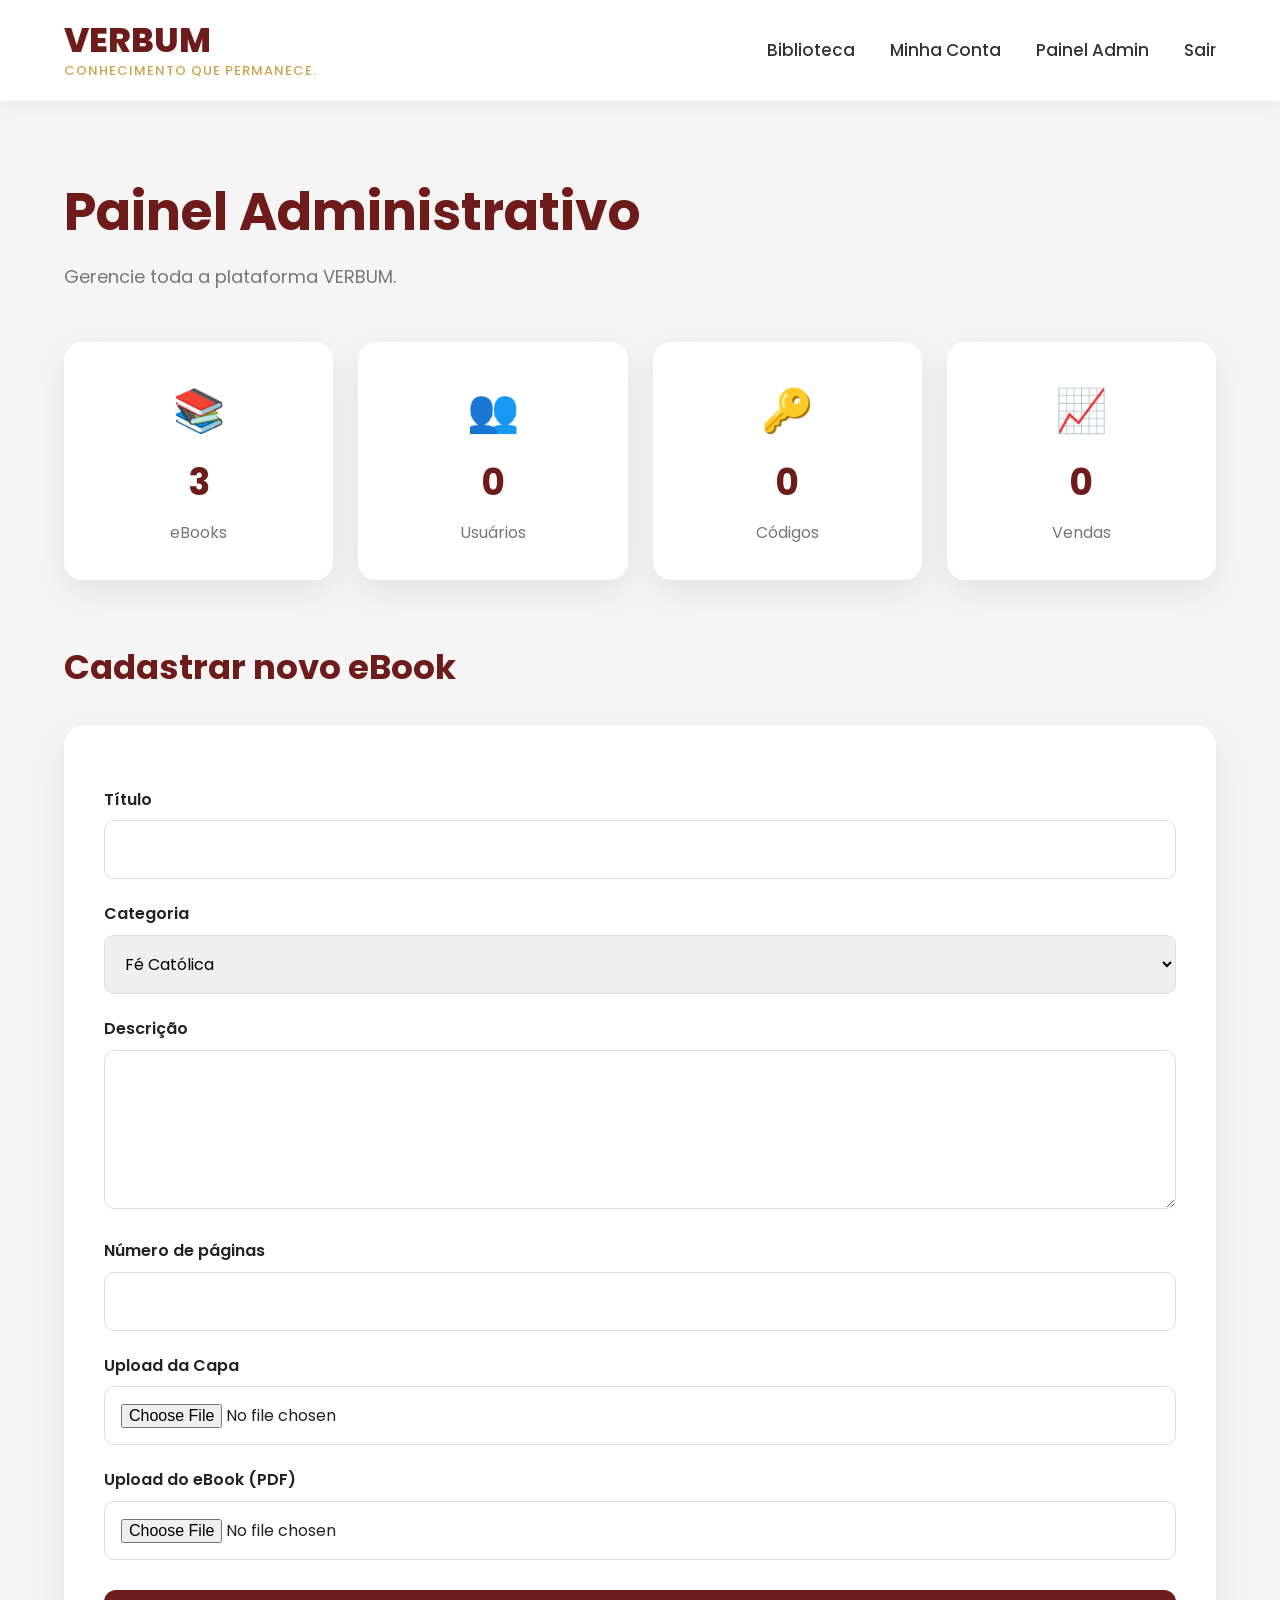
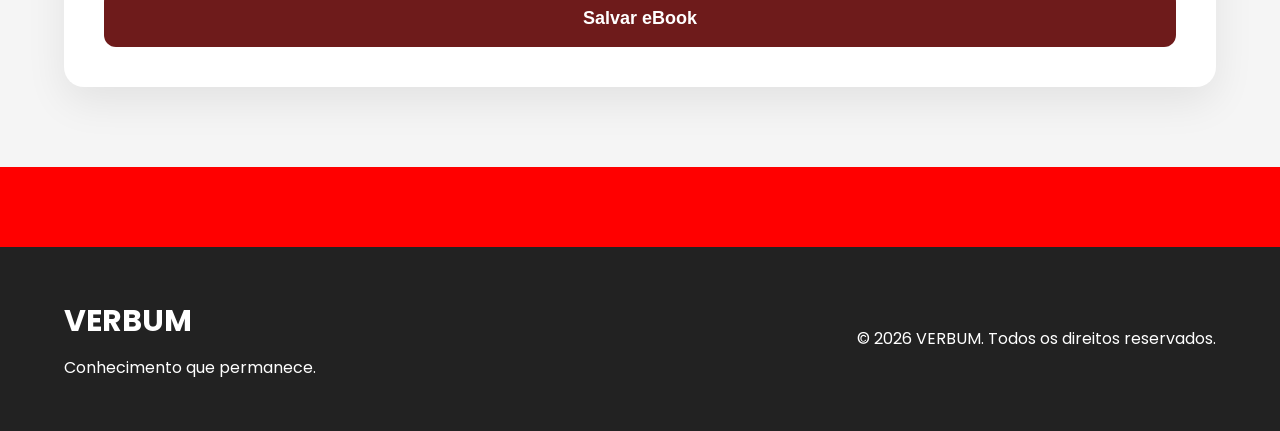
==== adm.html @ 50558626 "Update adm.html" ====
<!DOCTYPE html>
<html lang="pt-BR">

<head>

<meta charset="UTF-8">
<meta name="viewport" content="width=device-width, initial-scale=1.0">

<title>Painel Administrativo | VERBUM</title>

<link rel="preconnect" href="https://fonts.googleapis.com">
<link rel="preconnect" href="https://fonts.gstatic.com" crossorigin>

<link href="https://fonts.googleapis.com/css2?family=Poppins:wght@300;400;500;600;700;800&display=swap" rel="stylesheet">

<link rel="stylesheet" href="css/style.css">
<link rel="stylesheet" href="css/adm.css">

</head>

<body>

<header>

<div class="container">

<div class="logo">

VERBUM

<span>Conhecimento que permanece.</span>

</div>

<nav>

<a href="biblioteca.html">Biblioteca</a>

<a href="perfil.html">Minha Conta</a>

<a href="#" class="active">Painel Admin</a>

<a href="#" onclick="logoutAdmin()">Sair</a>

</nav>

</div>

</header>

<section class="admin">

<div class="container">

<h1>

Painel Administrativo

</h1>

<p>

Gerencie toda a plataforma VERBUM.

</p>

<div class="dashboard">

<div class="card">

<h2>📚</h2>

<h3>3</h3>

<p>eBooks</p>

</div>

<div class="card">

<h2>👥</h2>

<h3>0</h3>

<p>Usuários</p>

</div>

<div class="card">

<h2>🔑</h2>

<h3>0</h3>

<p>Códigos</p>

</div>

<div class="card">

<h2>📈</h2>

<h3>0</h3>

<p>Vendas</p>

</div>

</div>

<h2 class="section-title">

Cadastrar novo eBook

</h2>

<form class="ebook-form">

<label>Título</label>

<input type="text">

<label>Categoria</label>

<select>

<option>Fé Católica</option>

<option>Finanças</option>

<option>Tecnologia</option>

<option>Inteligência Artificial</option>

<option>Família</option>

</select>

<label>Descrição</label>

<textarea rows="5"></textarea>

<label>Número de páginas</label>

<input type="number">

<label>Upload da Capa</label>

<input type="file">

<label>Upload do eBook (PDF)</label>

<input type="file">

<button type="submit">

Salvar eBook

</button>

</form>

</div>

</section>

<footer>

<div class="container">

<div>

<h3>VERBUM</h3>

<p>Conhecimento que permanece.</p>

</div>

<div>

<p>© 2026 VERBUM. Todos os direitos reservados.</p>

</div>

</div>

</footer>
<script>

if(sessionStorage.getItem("adminLogado") !== "true"){

    window.location.href="adm-login.html";
  

}
  <script>

function logoutAdmin(){

    sessionStorage.removeItem("adminLogado");

    window.location.href="adm-login.html";

}
    ...

<script src="js/admin-login.js"></script>
<script src="js/admin.js"></script>

</body>

</html>
---- css/style.css ----
/* ===========================
   VERBUM
   Conhecimento que permanece.
=========================== */

*{
margin:0;
padding:0;
box-sizing:border-box;
}

body{

font-family:'Poppins',sans-serif;

background:#F8F8F8;

color:#222;

line-height:1.6;

}

.container{

width:90%;

max-width:1200px;

margin:auto;

}

header{

background:white;

position:fixed;

width:100%;

top:0;

left:0;

z-index:1000;

box-shadow:0 5px 20px rgba(0,0,0,.05);

}

header .container{

display:flex;

justify-content:space-between;

align-items:center;

padding:22px 0;

}

.logo{

font-size:34px;

font-weight:800;

color:#6E1B1B;

display:flex;

flex-direction:column;

}

.logo span{

font-size:12px;

font-weight:400;

color:#888;

letter-spacing:2px;

text-transform:uppercase;

}

nav{

display:flex;

align-items:center;

gap:30px;

}

nav a{

text-decoration:none;

color:#333;

font-weight:500;

transition:.3s;

}

nav a:hover{

color:#6E1B1B;

}

.btn{

background:#C8A44D;

color:white !important;

padding:12px 24px;

border-radius:8px;

}

.hero{

padding:180px 0 120px;

background:linear-gradient(135deg,#ffffff,#f4f4f4);

text-align:center;

}

.hero h1{

font-size:64px;

line-height:1.1;

color:#6E1B1B;

margin-bottom:30px;

}

.hero p{

max-width:700px;

margin:auto;

font-size:22px;

color:#666;

margin-bottom:50px;

}

.buttons{

display:flex;

justify-content:center;

gap:20px;

flex-wrap:wrap;

}
.primary{

display:inline-block;

padding:18px 38px;

background:#6E1B1B;

color:white;

text-decoration:none;

border-radius:10px;

font-weight:600;

transition:.3s;

}

.primary:hover{

background:#541414;

transform:translateY(-2px);

}

.secondary{

display:inline-block;

padding:18px 38px;

border:2px solid #6E1B1B;

color:#6E1B1B;

text-decoration:none;

border-radius:10px;

font-weight:600;

transition:.3s;

}

.secondary:hover{

background:#6E1B1B;

color:white;

}

.features{

padding:100px 0;

background:white;

}

.features h2{

text-align:center;

font-size:42px;

margin-bottom:60px;

color:#6E1B1B;

}

.cards{

display:grid;

grid-template-columns:repeat(auto-fit,minmax(280px,1fr));

gap:30px;

}

.card{

background:white;

padding:40px;

border-radius:18px;

box-shadow:0 12px 35px rgba(0,0,0,.08);

transition:.3s;

text-align:center;

}

.card:hover{

transform:translateY(-8px);

}

.icon{

font-size:55px;

margin-bottom:25px;

}

.card h3{

font-size:24px;

margin-bottom:15px;

}

.card p{

color:#666;

}
.showcase{

padding:120px 0;

background:#F5F5F5;

}

.showcase .container{

display:flex;

justify-content:space-between;

align-items:center;

gap:80px;

flex-wrap:wrap;

}

.left{

flex:1;

}

.left h2{

font-size:48px;

color:#6E1B1B;

margin-bottom:25px;

}

.left p{

font-size:20px;

color:#666;

margin-bottom:40px;

line-height:1.8;

}

.right{

flex:1;

display:flex;

justify-content:center;

}

.book{

width:320px;

height:430px;

background:linear-gradient(145deg,#6E1B1B,#8B2323);

border-radius:18px;

display:flex;

justify-content:center;

align-items:center;

font-size:120px;

color:white;

box-shadow:0 25px 60px rgba(0,0,0,.2);

}

footer{

background:#222;

color:white;

padding:50px 0;

margin-top:80px;

}

footer .container{

display:flex;

justify-content:space-between;

align-items:center;

flex-wrap:wrap;

gap:20px;

}

footer h3{

font-size:30px;

margin-bottom:10px;

}

@media(max-width:900px){

header .container{

flex-direction:column;

gap:20px;

}

nav{

flex-wrap:wrap;

justify-content:center;

}

.hero h1{

font-size:42px;

}

.hero p{

font-size:18px;

}

.showcase .container{

flex-direction:column;

}

.left h2{

font-size:36px;

text-align:center;

}

.left p{

text-align:center;

}

.buttons{

flex-direction:column;

align-items:center;

}

}
/*=============================
      MAIS VENDIDOS
==============================*/

.best-sellers{

padding:100px 0;

background:white;

}

.best-sellers h2{

text-align:center;

font-size:42px;

color:#6E1B1B;

margin-bottom:60px;

}

.books{

display:grid;

grid-template-columns:repeat(auto-fit,minmax(220px,1fr));

gap:30px;

}

.book-card{

background:white;

border-radius:18px;

overflow:hidden;

box-shadow:0 15px 40px rgba(0,0,0,.08);

transition:.3s;

}

.book-card:hover{

transform:translateY(-10px);

}

.book-cover{

height:300px;

background:linear-gradient(135deg,#6E1B1B,#A52A2A);

display:flex;

justify-content:center;

align-items:center;

font-size:90px;

color:white;

}

.book-info{

padding:25px;

}

.book-info h3{

margin-bottom:12px;

font-size:22px;

}

.book-info p{

color:#777;

margin-bottom:20px;

}

.book-info a{

display:inline-block;

background:#C8A44D;

padding:12px 25px;

border-radius:8px;

text-decoration:none;

color:#222;

font-weight:600;

}
/*=========================
        MENU
==========================*/

.logo{
display:flex;
flex-direction:column;
line-height:1.1;
}

.logo span{

font-size:13px;

color:#C8A44D;

font-weight:500;

letter-spacing:1px;

margin-top:5px;

}

nav{

display:flex;

align-items:center;

gap:35px;

}

nav a{

font-size:17px;

font-weight:500;

}

.btn{

padding:14px 28px;

border-radius:12px;

transition:.3s;

}

.btn:hover{

background:#B38E35;

transform:translateY(-3px);

}
/*=========================
      NÚMEROS
==========================*/

.numbers{

padding:90px 0;

background:#6E1B1B;

color:white;

text-align:center;

}

.numbers h2{

font-size:42px;

margin-bottom:60px;

}

.stats{

display:grid;

grid-template-columns:repeat(auto-fit,minmax(200px,1fr));

gap:30px;

}

.stats h3{

font-size:48px;

color:#C8A44D;

margin-bottom:10px;

}

.stats p{

font-size:18px;

}
/*=========================
      DEPOIMENTOS
==========================*/

.testimonials{

padding:100px 0;

background:white;

}

.testimonials h2{

text-align:center;

font-size:42px;

color:#6E1B1B;

margin-bottom:60px;

}

.testimonial-grid{

display:grid;

grid-template-columns:repeat(auto-fit,minmax(320px,1fr));

gap:35px;

}

.testimonial{

background:#F8F8F8;

padding:35px;

border-radius:18px;

box-shadow:0 10px 30px rgba(0,0,0,.08);

transition:.3s;

}

.testimonial:hover{

transform:translateY(-8px);

}

.testimonial p{

font-size:17px;

line-height:1.8;

color:#555;

margin-bottom:20px;

}

.testimonial h4{

color:#C8A44D;

font-size:22px;

margin-bottom:12px;

}

.testimonial span{

font-weight:600;

color:#6E1B1B;

}
/*=========================
        FAQ
==========================*/

.faq{

padding:100px 0;

background:#F8F8F8;

}

.faq h2{

text-align:center;

font-size:42px;

margin-bottom:60px;

color:#6E1B1B;

}

.faq-item{

background:white;

padding:30px;

margin-bottom:25px;

border-radius:15px;

box-shadow:0 10px 30px rgba(0,0,0,.07);

transition:.3s;

}

.faq-item:hover{

transform:translateY(-5px);

}

.faq-item h3{

font-size:22px;

margin-bottom:15px;

color:#6E1B1B;

}

.faq-item p{

font-size:17px;

line-height:1.8;

color:#666;

}
/*=========================
      CATEGORIAS
==========================*/

.categories{

padding:100px 0;

background:#fff;

}

.categories h2{

text-align:center;

font-size:42px;

margin-bottom:60px;

color:#6E1B1B;

}

.category-grid{

display:grid;

grid-template-columns:repeat(auto-fit,minmax(180px,1fr));

gap:25px;

}

.category-card{

background:#F8F8F8;

padding:35px;

border-radius:18px;

text-align:center;

transition:.3s;

cursor:pointer;

box-shadow:0 10px 30px rgba(0,0,0,.05);

}

.category-card:hover{

transform:translateY(-8px);

background:#6E1B1B;

color:white;

}

.category-card{

font-size:55px;

}

.category-card h3{

font-size:20px;

margin-top:20px;

}
.book-cover img{

width:100%;

display:block;

}

.category{

display:inline-block;

padding:6px 14px;

background:#F4E7C3;

color:#6E1B1B;

border-radius:30px;

font-size:13px;

font-weight:600;

margin-bottom:15px;

text-transform:uppercase;

letter-spacing:1px;

}
/*=========================
        LOGIN
==========================*/

.login-page{

background:#F4F4F4;

font-family:'Poppins',sans-serif;

}

.login-container{

display:grid;

grid-template-columns:1fr 1fr;

min-height:100vh;

}

.login-left{

background:linear-gradient(135deg,#6E1B1B,#3B0D0D);

display:flex;

justify-content:center;

align-items:center;

padding:60px;

color:white;

}

.overlay{

max-width:500px;

}

.overlay h1{

font-size:64px;

margin-bottom:20px;

}

.overlay p{

font-size:28px;

color:#C8A44D;

margin-bottom:25px;

font-weight:600;

}

.overlay span{

font-size:18px;

line-height:1.8;

display:block;

}

.login-right{

display:flex;

justify-content:center;

align-items:center;

padding:60px;

background:white;

}

.login-box{

width:100%;

max-width:420px;

}

.back-home{

display:inline-block;

margin-bottom:30px;

text-decoration:none;

color:#6E1B1B;

font-weight:600;

}

.login-box h2{

font-size:42px;

margin-bottom:10px;

color:#6E1B1B;

}

.subtitle{

margin-bottom:35px;

color:#777;

}

.login-box label{

display:block;

margin-bottom:8px;

margin-top:20px;

font-weight:600;

}

.login-box input[type=email],
.login-box input[type=password]{

width:100%;

padding:16px;

border:1px solid #DDD;

border-radius:10px;

font-size:16px;

}

.login-options{

display:flex;

justify-content:space-between;

align-items:center;

margin:20px 0 30px;

font-size:14px;

}

.login-options a{

text-decoration:none;

color:#6E1B1B;

}

.login-box button{

width:100%;

padding:18px;

background:#6E1B1B;

color:white;

border:none;

border-radius:10px;

font-size:18px;

font-weight:600;

cursor:pointer;

transition:.3s;

}

.login-box button:hover{

background:#4E1313;

}

.register{

margin-top:25px;

text-align:center;

}

.register a{

color:#6E1B1B;

font-weight:700;

text-decoration:none;

}

@media(max-width:900px){

.login-container{

grid-template-columns:1fr;

}

.login-left{

display:none;

}

.login-right{

padding:40px 25px;

}

}
---- css/adm.css ----
/* ==========================================
   PAINEL ADMIN - VERBUM
========================================== */

.admin{

padding:170px 0 80px;

background:#F5F5F5;

min-height:100vh;

}

.admin h1{

font-size:52px;

color:#6E1B1B;

margin-bottom:10px;

}

.admin> .container > p{

font-size:18px;

color:#777;

margin-bottom:50px;

}

.dashboard{

display:grid;

grid-template-columns:repeat(auto-fit,minmax(220px,1fr));

gap:25px;

margin-bottom:60px;

}

.dashboard .card{

background:white;

padding:35px;

border-radius:18px;

text-align:center;

box-shadow:0 12px 35px rgba(0,0,0,.08);

transition:.3s;

}

.dashboard .card:hover{

transform:translateY(-6px);

}

.dashboard h2{

font-size:42px;

margin-bottom:10px;

}

.dashboard h3{

font-size:36px;

color:#6E1B1B;

margin-bottom:8px;

}

.dashboard p{

color:#777;

}

.section-title{

font-size:34px;

color:#6E1B1B;

margin-bottom:30px;

}

.ebook-form{

background:white;

padding:40px;

border-radius:20px;

box-shadow:0 15px 40px rgba(0,0,0,.08);

}

.ebook-form label{

display:block;

margin-top:22px;

margin-bottom:8px;

font-weight:600;

}

.ebook-form input,
.ebook-form select,
.ebook-form textarea{

width:100%;

padding:16px;

border:1px solid #DDD;

border-radius:10px;

font-size:16px;

font-family:'Poppins',sans-serif;

}

.ebook-form textarea{

resize:vertical;

min-height:140px;

}

.ebook-form button{

margin-top:30px;

width:100%;

padding:18px;

background:#6E1B1B;

color:white;

border:none;

border-radius:12px;

font-size:18px;

font-weight:700;

cursor:pointer;

transition:.3s;

}

.ebook-form button:hover{

background:#4E1313;

}

@media(max-width:900px){

.admin{

padding-top:140px;

}

.admin h1{

font-size:38px;

}

}
body{

background:red !important;

}
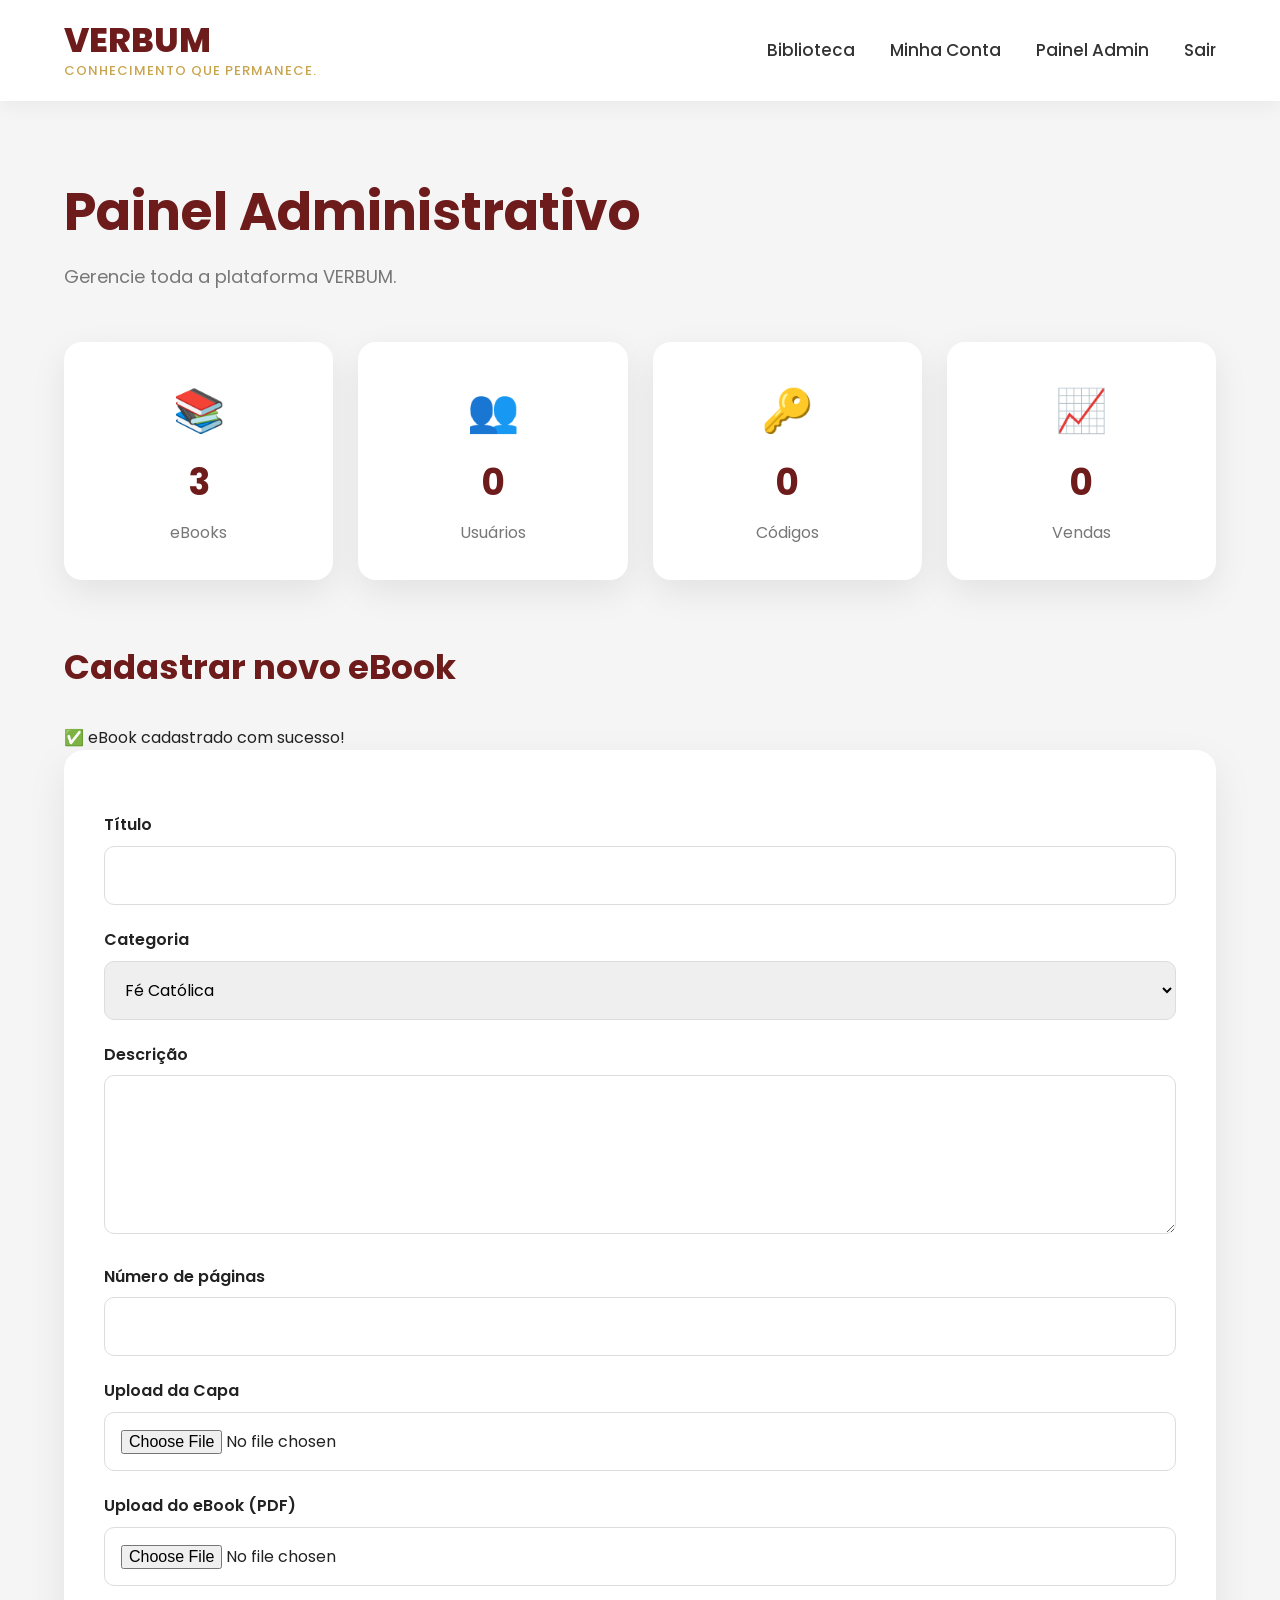
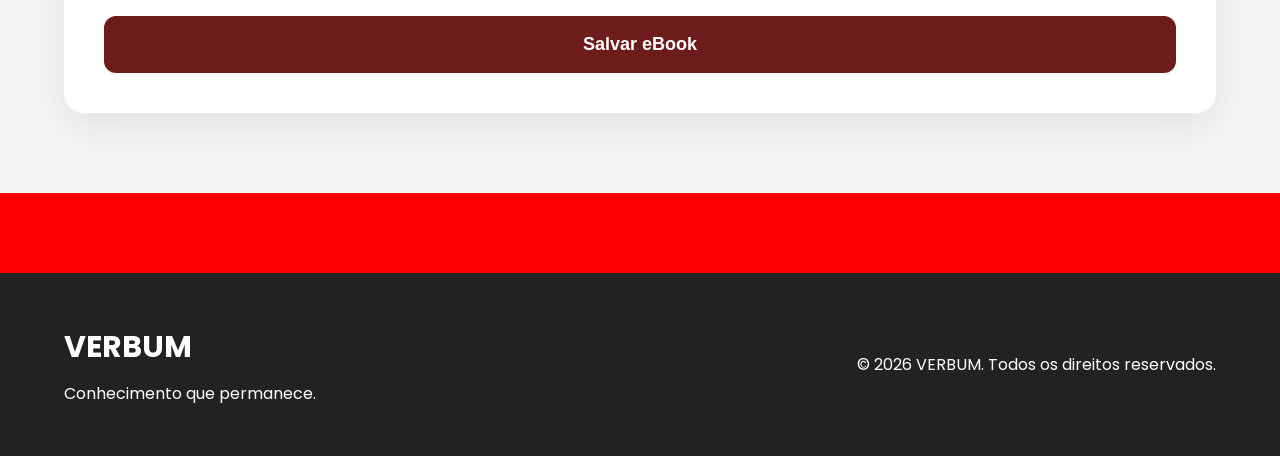
==== commit 2a45d44e: "Update adm.html" ====
--- a/adm.html
+++ b/adm.html
@@ -113,7 +113,12 @@
 Cadastrar novo eBook
 
 </h2>
-
+<div id="mensagem-sucesso" class="success-message">
+
+    ✅ eBook cadastrado com sucesso!
+
+</div>
+    
 <form class="ebook-form">
 
 <label>Título</label>
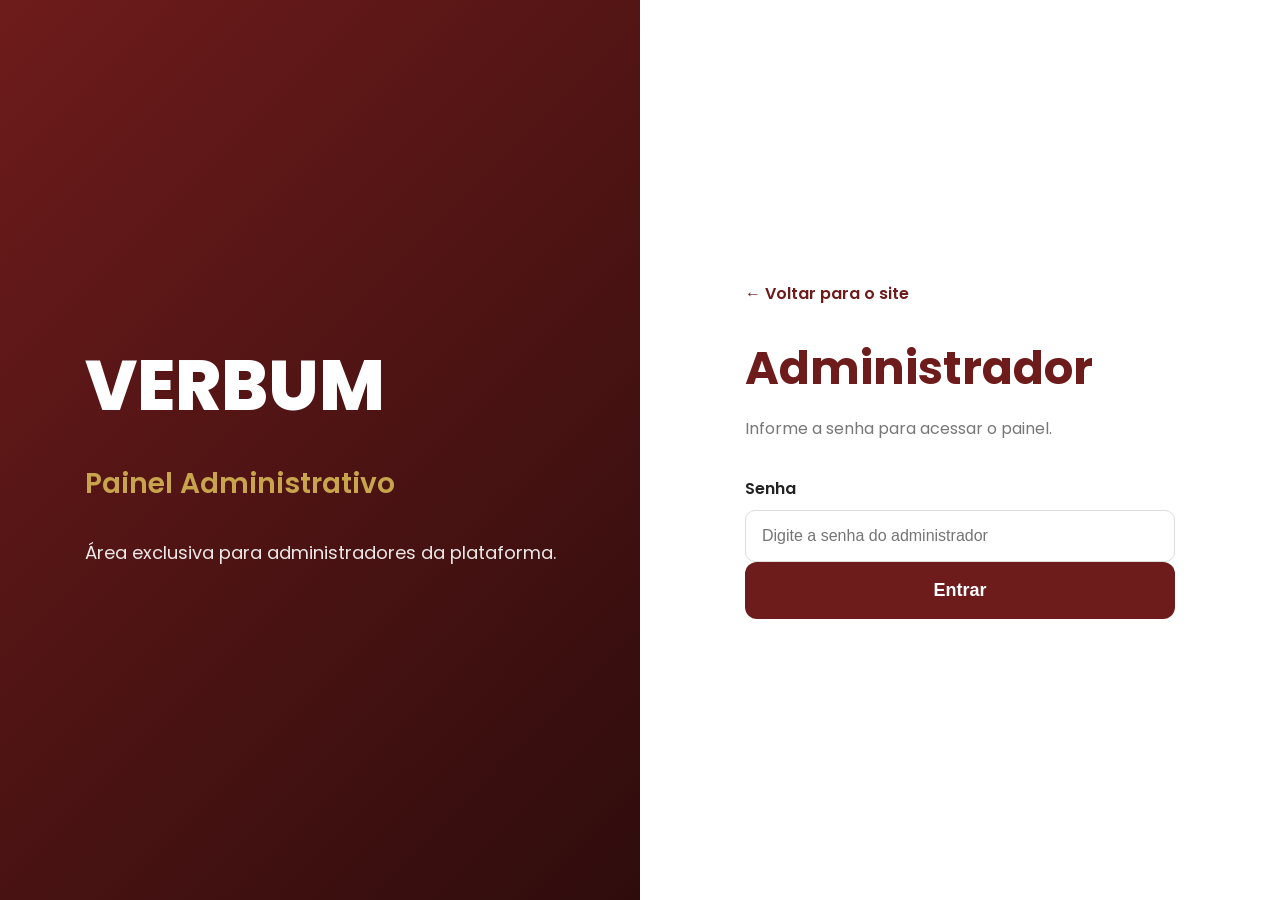
==== commit e357e54d: "Update adm.html" ====
--- a/adm.html
+++ b/adm.html
@@ -189,16 +189,37 @@
 
 </div>
 
+<footer>
+
+<div class="container">
+
+<div>
+
+<h3>VERBUM</h3>
+
+<p>Conhecimento que permanece.</p>
+
+</div>
+
+<div>
+
+<p>© 2026 VERBUM. Todos os direitos reservados.</p>
+
+</div>
+
+</div>
+
 </footer>
+
+<script src="js/admin.js"></script>
+
 <script>
 
 if(sessionStorage.getItem("adminLogado") !== "true"){
 
     window.location.href="adm-login.html";
-  
 
 }
-  <script>
 
 function logoutAdmin(){
 
@@ -207,10 +228,8 @@
     window.location.href="adm-login.html";
 
 }
-    ...
-
-<script src="js/admin-login.js"></script>
-<script src="js/admin.js"></script>
+
+</script>
 
 </body>
 
--- a/css/adm.css
+++ b/css/adm.css
@@ -202,3 +202,26 @@
 background:red !important;
 
 }
+/*=========================
+      MENSAGEM
+=========================*/
+
+.success-message{
+
+display:none;
+
+background:#d4edda;
+
+color:#155724;
+
+padding:18px;
+
+border-radius:12px;
+
+margin-bottom:25px;
+
+font-weight:600;
+
+border:1px solid #c3e6cb;
+
+}
